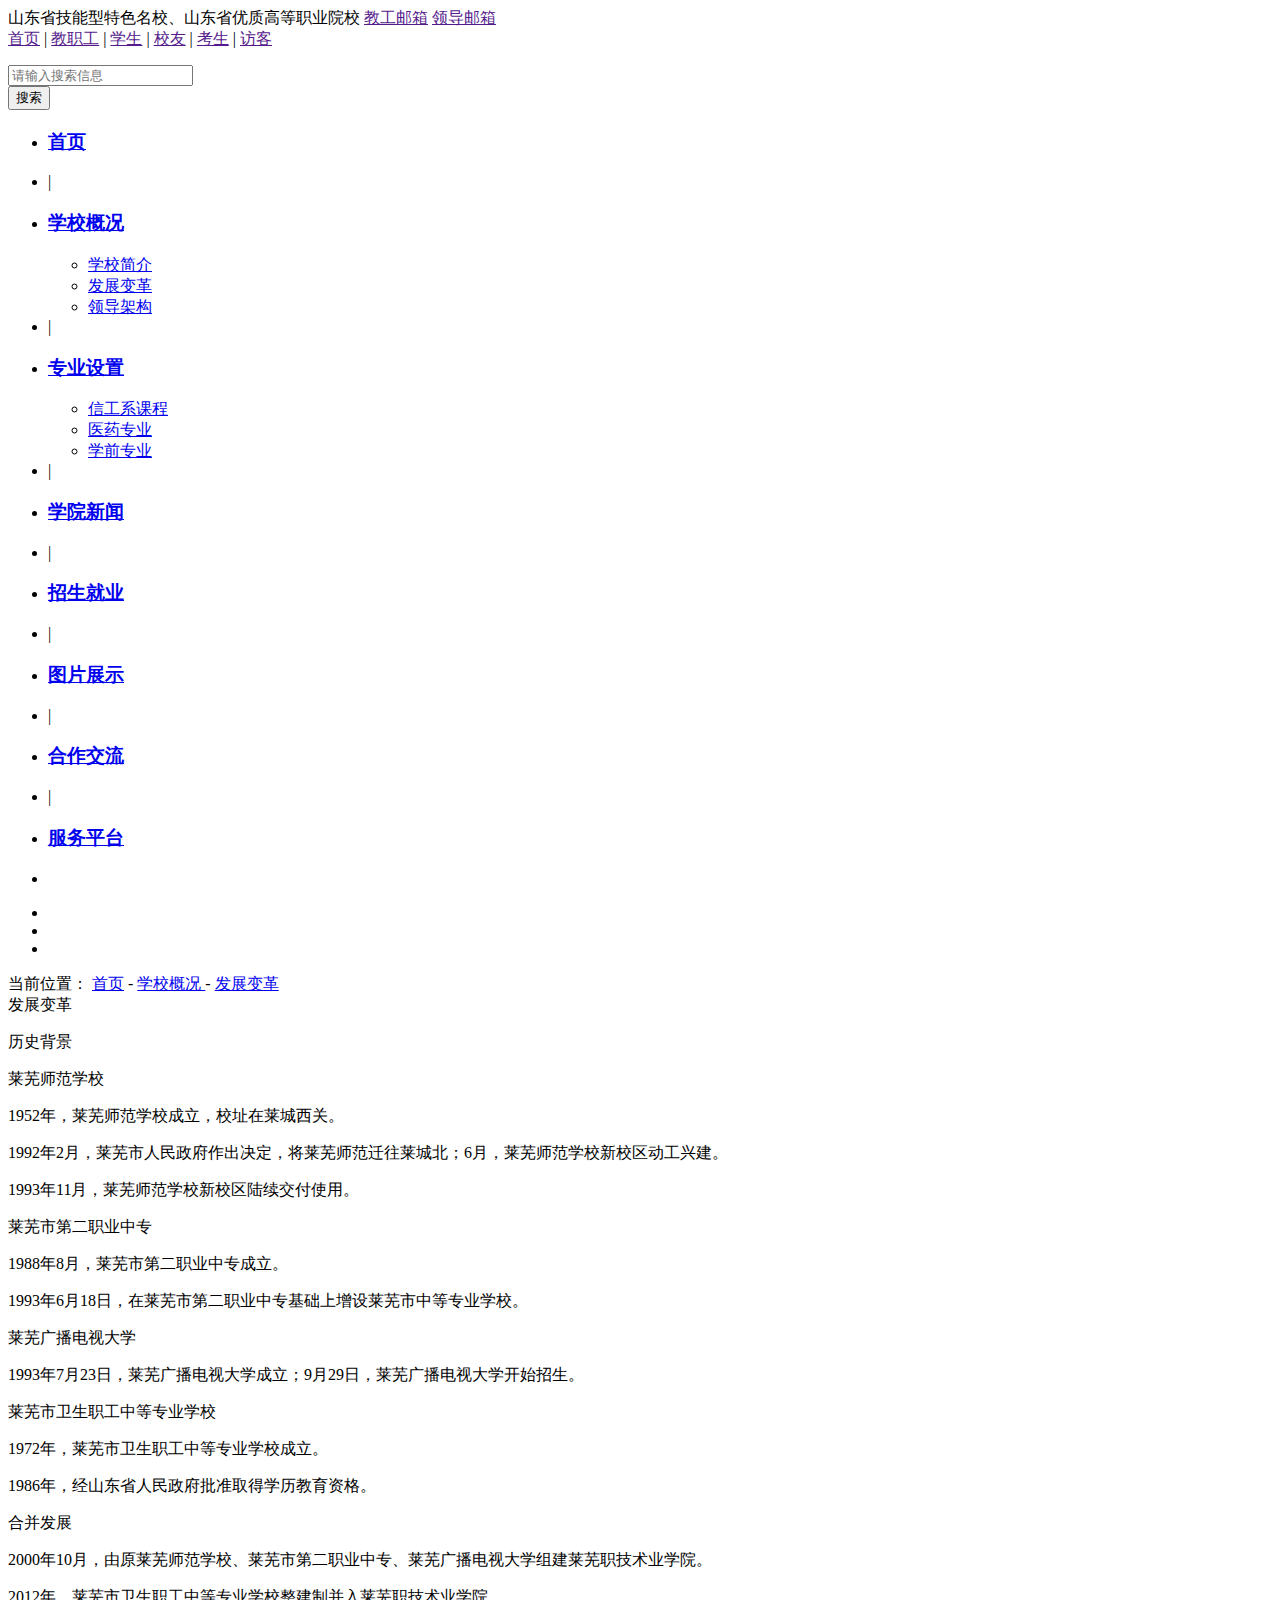
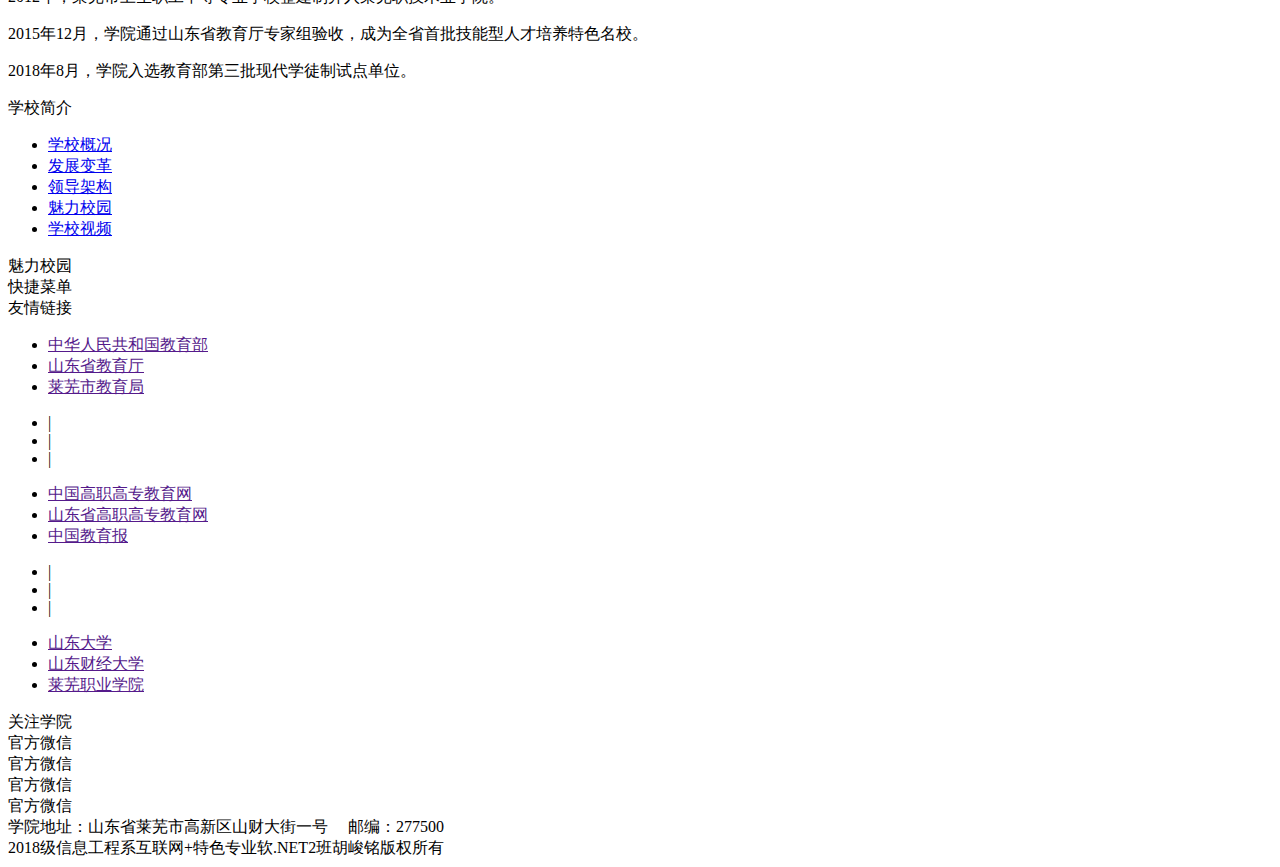
==== fzbg.html @ 171e4023 "1227" ====
<html>
<head>
<meta http-equiv="Content-Type" content="text/html; charset=utf-8" /> 
	<title>发展变革-莱芜职业技术学院官网</title>
	<link rel="stylesheet" href="css/css1.css" type="text/css">
	<link rel="shortcut icon" href="images/logo.ico" type="image/x-icon" />
	<style>

	</style>
	<script type="text/javascript" src="js/jquery.js"></script>
	<script type="text/javascript" src="js/js.js"></script>
	<script src="js/jquery-1.7.2.min.js" type="text/javascript"></script>
	<script type="text/javascript" src="js/SuperSlide.2.1.js"></script>
	<script src="js/zzsc.js" type="text/javascript"></script>

</head>
<body>
	<!-- 顶部区域 -->
	<div id="top">
		<div id="topcenter">	
			<div id="topleft">
				<span>山东省技能型特色名校、山东省优质高等职业院校</span>
				<span class="ldyx"><a href="" onclick=alert("请联系管理员开通权限！")>教工邮箱</a></span>
				<span class="ldyx"><a href="" onclick=alert("请联系管理员开通权限！")>领导邮箱</a></span>
			</div>
			<div id="topright">
				<span><a href="" onclick=alert("请联系管理员开通权限！")>首页</a></span>
				<span>|</span>
				<span><a href="" onclick=alert("请联系管理员开通权限！")>教职工</a></span>
				<span>|</span>
				<span><a href="" onclick=alert("请联系管理员开通权限！")>学生</a></span>
				<span>|</span>
				<span><a href="" onclick=alert("请联系管理员开通权限！")>校友</a></span>
				<span>|</span>
				<span><a href="" onclick=alert("请联系管理员开通权限！")>考生</a></span>
				<span>|</span>
				<span><a href="" onclick=alert("请联系管理员开通权限！")>访客</a></span>
			</div>
		</div>
	</div>
	<!-- logo区域 -->
	<div id="logo">
		<div id="logoleft">
			<a href="index.html"><img src="images/logo2.png" alt=""></a>
		</div>
		<div id="logocenter">
			<!--<img src="images/headerImg1.png" alt="">-->
		</div>
		<div id="logoright">
			<form action="">
				<div id="ansz" style="padding-top:15px;">
					<div id="anssone"><span id="anniukuang"><input type="text" id="wenbenkuang" placeholder="请输入搜索信息"></span></div>
				<div id="ansstwo"><span id="anniusp"><input type="submit" id="anniu" value="搜索" onclick=alert("很遗憾，没有找到您要搜索的内容！")></span></div>
				</div>
			</form>
		</div>
	</div>
	<!-- 菜单区域 -->
<div class="test"></div>
<div id="navjuzhong">
	<div class="navBar" id="navbarjz">
		<ul class="nav clearfix">
			<li class="m">
			<h3><a target="_blank" href="index.html">首页</a></h3>
			</li>
			<li class="s">|</li>
			<li class="m">
			<h3><a target="_blank" href="xxgk.html" >学校概况</a></h3>
			<ul class="sub">
				<li><a href="xxjj.html" >学校简介</a></li>
				<li><a href="fzbg.html" >发展变革</a></li>
				<li><a href="ldjg.html" >领导架构</a></li>
			</ul>
			</li>
			<li class="s">|</li>
			<li class="m">
			<h3><a target="_blank" href="tysz.html">专业设置</a></h3>
			<ul class="sub">
				<li><a href="xgkc.html" >信工系课程</a></li>
				<li><a href="xgkc.html" >医药专业</a></li>
				<li><a href="xgkc.html" >学前专业</a></li>
			</ul>
			</li>
			<li class="s">|</li>
			<li class="m">
			<h3><a target="_blank" href="xw.html">学院新闻</a></h3>
			<ul class="sub" style="display: none;">
				<li><a href="xw.html" >学院要闻</a></li>
				<li><a href="xw.html" >媒体报道</a></li>
				
			</ul>
			</li>
			<li class="s">|</li>
			<li class="m">
			<h3><a target="_blank" href="zsjy.html" >招生就业</a></h3>
			<ul class="sub" style="display: none;">
				<li><a href="zsjy.html" >招生信息</a></li>
				<li><a href="zsjy.html" >就业平台</a></li>
				
			</ul>
			</li>
			<li class="s">|</li>
			<li class="m">
			<h3><a target="_blank" href="xyfj.html" >图片展示</a></h3>
			<ul class="sub" style="display: none;">
				<li><a href="xyfj.html" >校园风景</a></li>
				<li><a href="xyfj.html" >活动比赛</a></li>
			</ul>
			</li>
			<li class="s">|</li>
			<li class="m">
			<h3><a target="_blank" href="xw.html" >合作交流</a></h3>
			<ul class="sub" style="display: none;">
				<li><a href="xw.html" >合作企业</a></li>
				<li><a href="xw.html" >合作项目</a></li>
			</ul>
			</li>
			<li class="s">|</li>
			<li class="m">
			<h3><a target="_blank" href="xw.html" >服务平台</a></h3>
			</li>
			<li class="block" style="left: 251px;"></li>
		</ul>
	</div>
</div>

	<div class="test"></div>
	
	<!--<div id="menu">
		<div id="menucenter">
			<ul>
				<li><a href="">首页</a></li>
				<li><a href="">学院概况</a></li>
				<li><a href="">章程制度</a></li>
				<li><a href="">机构设置</a></li>
				<li><a href="">教育教学</a></li>
				<li><a href="">质量工程</a></li>
				<li><a href="">招生信息</a></li>
				<li><a href="">就业创业</a></li>
				<li><a href="">合作交流</a></li>
				<li><a href="">文化校园</a></li>
			</ul>
		</div>
	</div>-->
	<!-- banner区域 -->
	
	<div class="fullSlide" id="test3">
	<div class="bd">
		<ul>
				<li _src="url(images/1.jpg)" style="background:#ffffff center 0 no-repeat;"><a href="news/news31.html"></a></li>
			<li _src="url(images/2.jpg)" style="background:#ffffff center 0 no-repeat;"><a href="news/news32.html"></a></li>
			<li _src="url(images/3.jpg)" style="background:#ffffff center 0 no-repeat;"><a href="news/news33.html"></a></li>
			
		</ul>
	</div>
	<div class="hd"><ul></ul></div>
	<span class="prev"></span>
	<span class="next"></span>
</div>
<script type="text/javascript">
$(".fullSlide").hover(function(){
    $(this).find(".prev,.next").stop(true, true).fadeTo("show", 0.5)
},
function(){
    $(this).find(".prev,.next").fadeOut()
});
$(".fullSlide").slide({
    titCell: ".hd ul",
    mainCell: ".bd ul",
    effect: "fold",
    autoPlay: true,
    autoPage: true,
    trigger: "click",
    startFun: function(i) {
        var curLi = jQuery(".fullSlide .bd li").eq(i);
        if ( !! curLi.attr("_src")) {
            curLi.css("background-image", curLi.attr("_src")).removeAttr("_src")
        }
    }
});
</script>
	<!-- 主体内容 -->
	<div class="jjzhuti">
		<div class="jjzhutiz">
			<div class="fhzy">
				当前位置： <a href="index.html">首页</a> - <a href="xxgk.html">学校概况 </a>- <a href="fzbg.html">发展变革</a>
			</div>
			<div id="xxjjbt">
				发展变革
			</div>
			<div id="wenzims"><div id="fzbgms">
				<p class="zongdian">历史背景</p>
				
				<p>莱芜师范学校</p>
				<p>1952年，莱芜师范学校成立，校址在莱城西关。</p>
			
				<p>1992年2月，莱芜市人民政府作出决定，将莱芜师范迁往莱城北；6月，莱芜师范学校新校区动工兴建。</p>
				<p>1993年11月，莱芜师范学校新校区陆续交付使用。 </p>
				<p>莱芜市第二职业中专</p>
				<p>1988年8月，莱芜市第二职业中专成立。</p>
				<p>1993年6月18日，在莱芜市第二职业中专基础上增设莱芜市中等专业学校。</p>
				<p>莱芜广播电视大学</p>
				<p>1993年7月23日，莱芜广播电视大学成立；9月29日，莱芜广播电视大学开始招生。</p>
				<p>莱芜市卫生职工中等专业学校</p>
				<p>1972年，莱芜市卫生职工中等专业学校成立。</p>
				<p>1986年，经山东省人民政府批准取得学历教育资格。</p>
				<p class="zongdian">合并发展</p>
				<p>2000年10月，由原莱芜师范学校、莱芜市第二职业中专、莱芜广播电视大学组建莱芜职技术业学院。</p>
				<p>2012年，莱芜市卫生职工中等专业学校整建制并入莱芜职技术业学院。</p>
				<p>2015年12月，学院通过山东省教育厅专家组验收，成为全省首批技能型人才培养特色名校。</p>
				<p>2018年8月，学院入选教育部第三批现代学徒制试点单位。</p></div>
			</div>
		</div>
		<div class="jjzhutiy">
			<div>
				<p id="jjdbt">学校简介</p>
				<ul>
					<li><a href="xxgk.html">学校概况</a></li>
					<li><a href="fzbg.html">发展变革</a></li>
					<li><a href="ldjg.html">领导架构</a></li>
					<li><a href="xyfj.html">魅力校园</a></li>
					<li><a href="xyfj.html">学校视频</a></li>
					
				</ul>
			</div>
			<div>
				<div id="mlxybt">
					魅力校园
				</div>
				<img src="images/10.jpg" alt="" />
			</div>
			<div>
				<div id="kjcdbt">快捷菜单</div>
				<div class="futupian">
					<div class="zizuo">
						<a href=""><img src="images/menuImg1.jpg" alt="" /></a>
					</div>
					<div class="ziyou">
						<a href=""><img src="images/menuImg2.jpg" alt="" /></a>
					</div>
				</div>
				<div class="futupian">
				<div class="zizuo">
						<a href=""><img src="images/menuImg3.jpg" alt="" /></a>
					</div>
					<div class="ziyou">
						<a href=""><img src="images/menuImg4.jpg" alt="" /></a>
					</div>
				</div>
				<div class="futupian">
					<div class="zizuo">
						<a href=""><img src="images/menuImg5.jpg" alt="" /></a>
					</div>
					<div class="ziyou">
						<a href=""><img src="images/menuImg6.jpg" alt="" /></a>
					</div>
				</div>
			</div>
		</div>
	</div>
	<div id="yqlj">
			<div id="yqljcenter">
				<div id="yqljzuo">
					<div id="lybt">友情链接</div>
					<div id="ljbox">
						<div class="ljfd dade">
							<ul>
								<li><a href="">中华人民共和国教育部</a></li>
								<li><a href="">山东省教育厅</a></li>
								<li><a href="">莱芜市教育局</a></li>
							</ul>
						</div>
						<div class="ljfd" id="diyigeli">
							<ul >
								<li>|</li>
								<li>|</li>
								<li>|</li>
							</ul>
						</div>
						<div class="ljfd dade" id="dadeer">
							<ul>
								<li><a href="">中国高职高专教育网</a></li>
								<li><a href="">山东省高职高专教育网</a></li>
								<li><a href="">中国教育报</a></li>
							</ul>
						</div>
						<div class="ljfd" id="diergeli">
						
							<ul>
								<li>|</li>
								<li>|</li>
								<li>|</li>
							</ul>
						</div>
						<div class="ljfd dade" id="dadesan">
					
							<ul>
								<li><a href="">山东大学</a></li>
								<li><a href="">山东财经大学</a></li>
								<li><a href="">莱芜职业学院</a></li>
							</ul>
						</div>
					</div>
					
				</div>
				<div id="yqljyou">
					<div id="gzxx">关注学院</div>
					<div id="erweima">
						<div class="ewm">
							<img src="images/code1.png" alt=""><br /><span>官方微信</span>
						</div>
						<div  class="ewm">
							<img src="images/code1.png" alt=""><br /><span>官方微信</span>
						</div>
						<div  class="ewm">
							<img src="images/code1.png" alt=""><br /><span>官方微信</span>
						</div>
						<div  class="ewm">
							<img src="images/code1.png" alt=""><br /><span>官方微信</span>
						</div>
					</div>
				</div>
			</div>
		</div>
		<div id="banquan">
			<div id="banquancenter">
				<div id="banquanjuzhong">
					<div id="banquanzuo"><img src="images/footer.png" alt=""></div>
					<div id="banquanyou">
						<div>学院地址：山东省莱芜市高新区山财大街一号&nbsp;&nbsp;&nbsp;&nbsp;&nbsp;邮编：277500</div>
<div>2018级信息工程系互联网+特色专业软.NET2班胡峻铭版权所有</div>
					</div>
				</div>
			</div>
		</div>

</body>
</html>
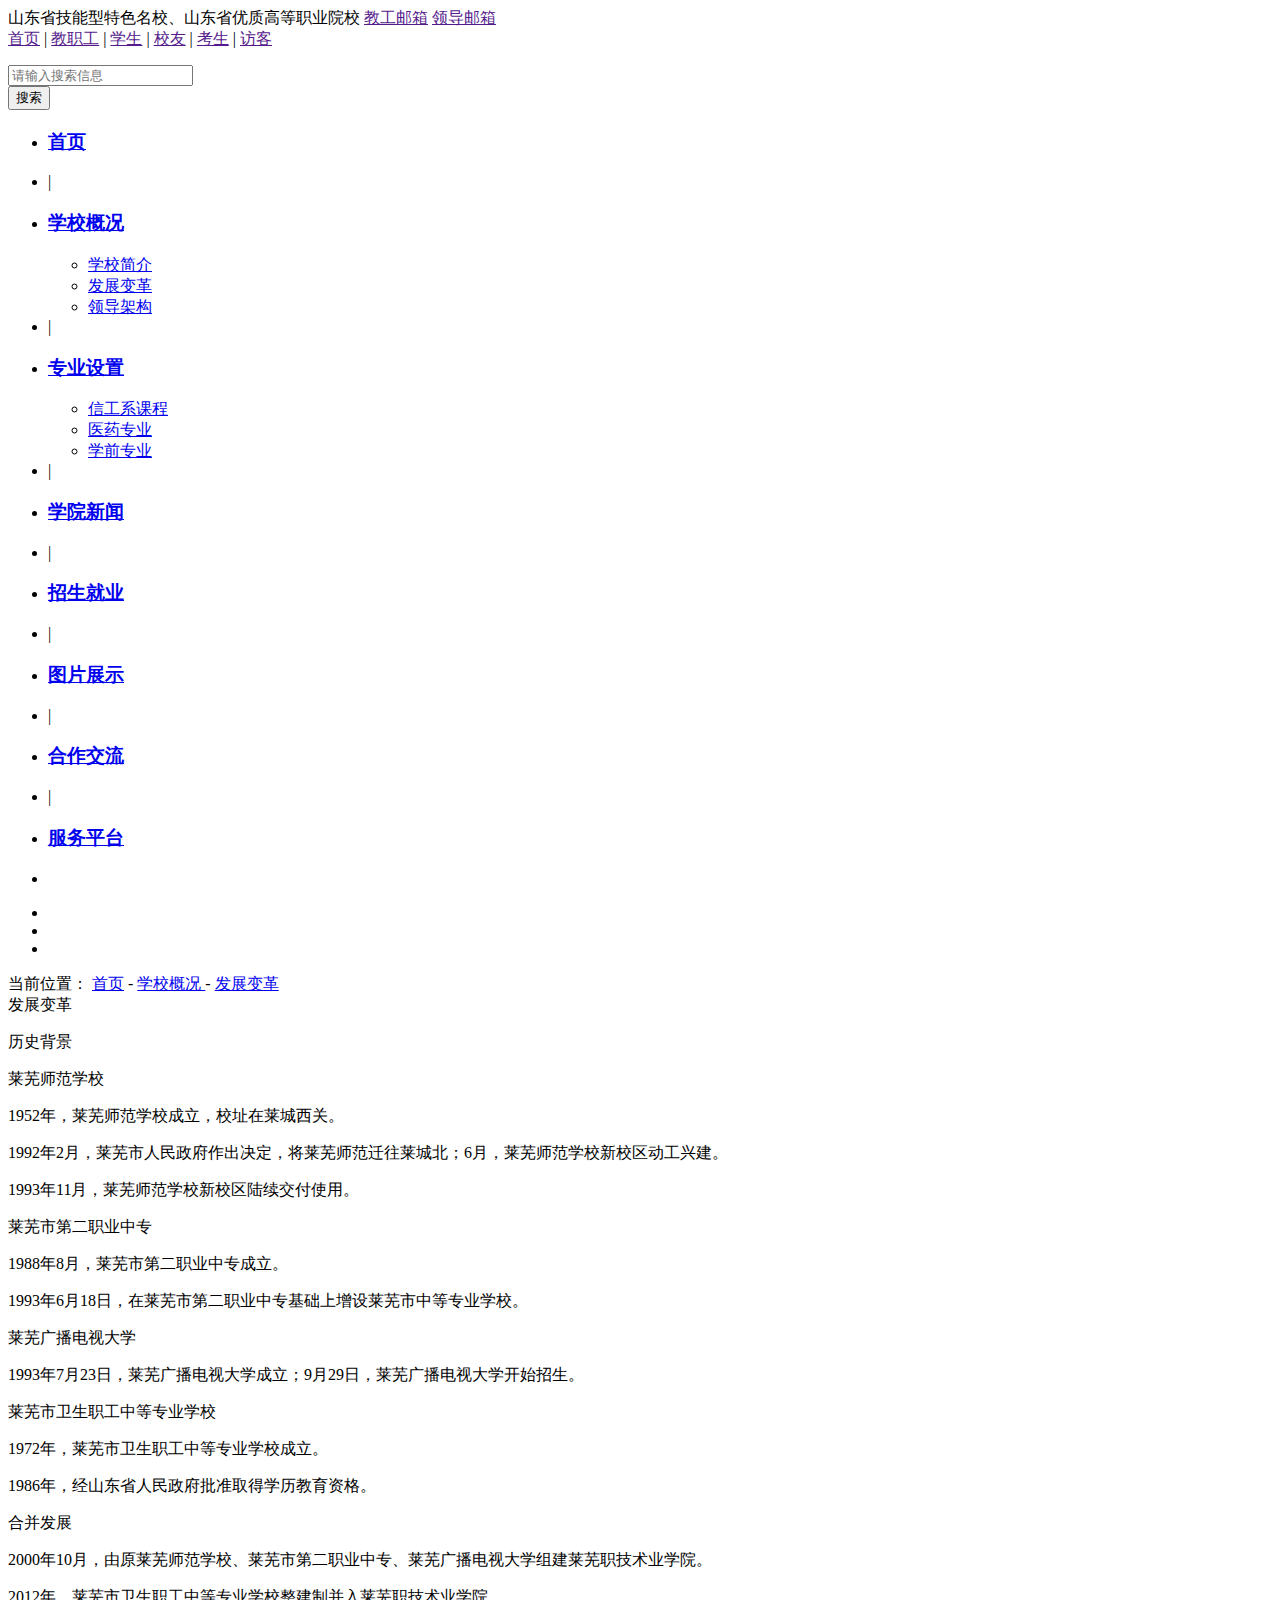
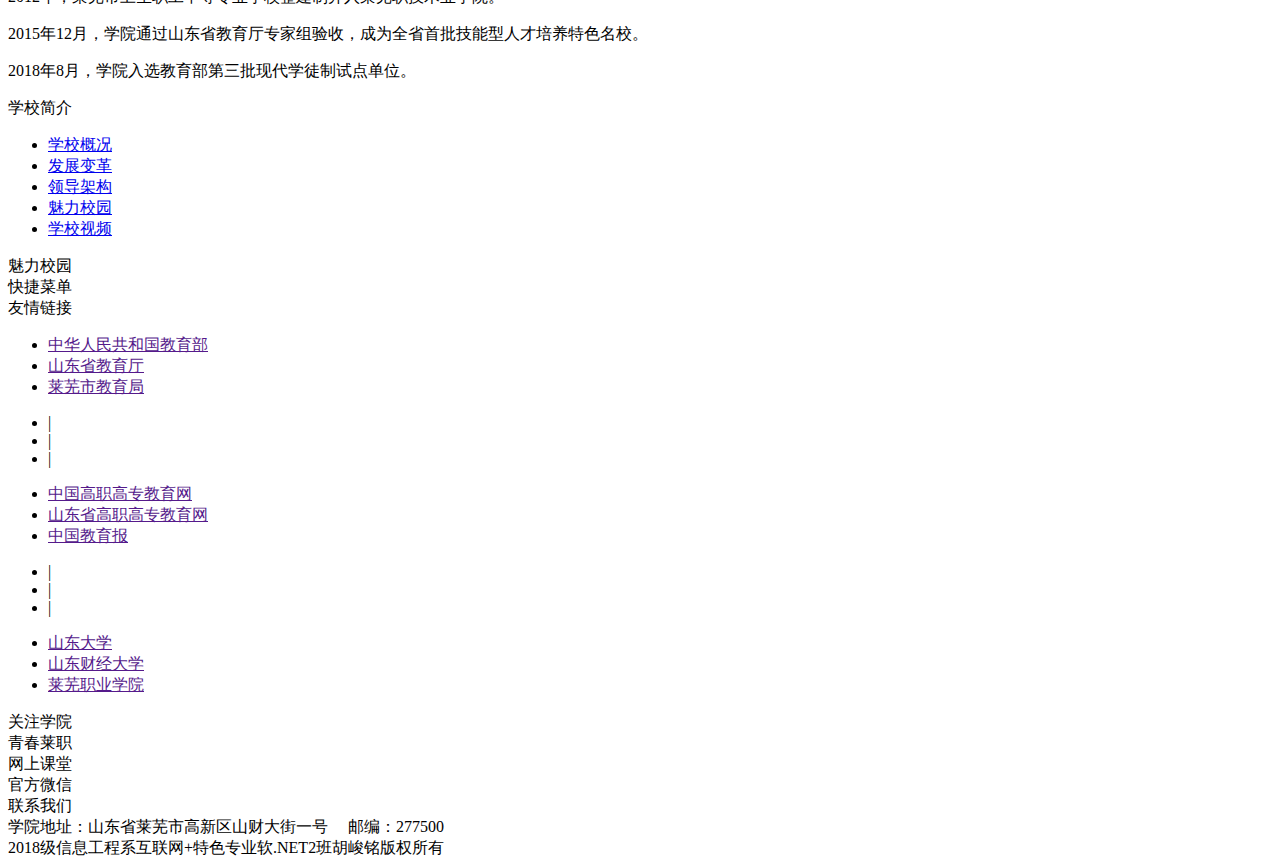
==== commit c0d92b61: "11" ====
--- a/fzbg.html
+++ b/fzbg.html
@@ -307,16 +307,16 @@
 					<div id="gzxx">关注学院</div>
 					<div id="erweima">
 						<div class="ewm">
-							<img src="images/code1.png" alt=""><br /><span>官方微信</span>
+							<img src="images/code1.png" alt=""><br /><span>青春莱职</span>
+						</div>
+						<div  class="ewm">
+							<img src="images/code1.png" alt=""><br /><span>网上课堂</span>
 						</div>
 						<div  class="ewm">
 							<img src="images/code1.png" alt=""><br /><span>官方微信</span>
 						</div>
 						<div  class="ewm">
-							<img src="images/code1.png" alt=""><br /><span>官方微信</span>
-						</div>
-						<div  class="ewm">
-							<img src="images/code1.png" alt=""><br /><span>官方微信</span>
+							<img src="images/code1.png" alt=""><br /><span>联系我们</span>
 						</div>
 					</div>
 				</div>
@@ -328,7 +328,12 @@
 					<div id="banquanzuo"><img src="images/footer.png" alt=""></div>
 					<div id="banquanyou">
 						<div>学院地址：山东省莱芜市高新区山财大街一号&nbsp;&nbsp;&nbsp;&nbsp;&nbsp;邮编：277500</div>
-<div>2018级信息工程系互联网+特色专业软.NET2班胡峻铭版权所有</div>
+						<div style="overflow: hidden;">
+						<div id="wztj" style="float: left;">2018级信息工程系互联网+特色专业软.NET2班胡峻铭版权所有</div>
+						<div id="wztjyou" style="float: left;padding-left: 30px;padding-top: 7px;">
+							<script type="text/javascript">var cnzz_protocol = (("https:" == document.location.protocol) ? " https://" : " http://");document.write(unescape("%3Cspan id='cnzz_stat_icon_1275834589'%3E%3C/span%3E%3Cscript src='" + cnzz_protocol + "s23.cnzz.com/z_stat.php%3Fid%3D1275834589%26show%3Dpic' type='text/javascript'%3E%3C/script%3E"));</script>
+						</div>
+						</div>
 					</div>
 				</div>
 			</div>
